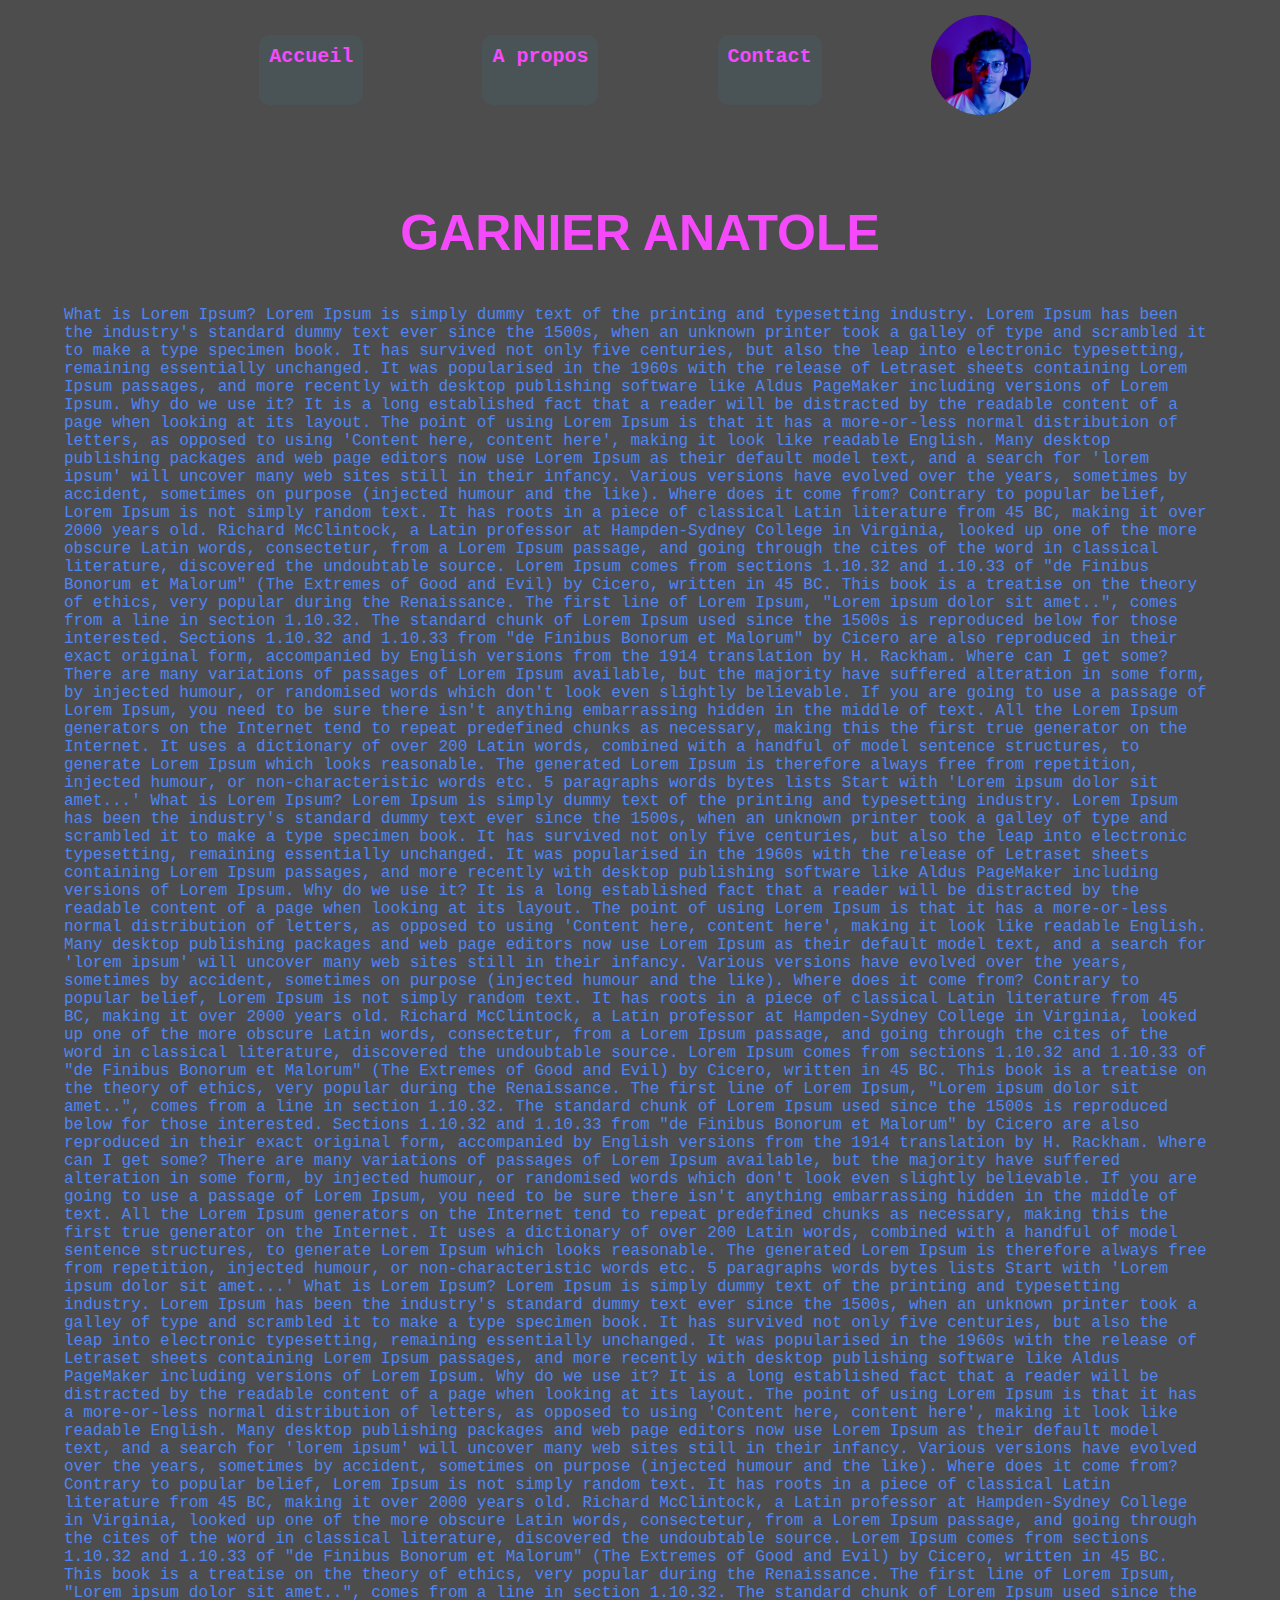
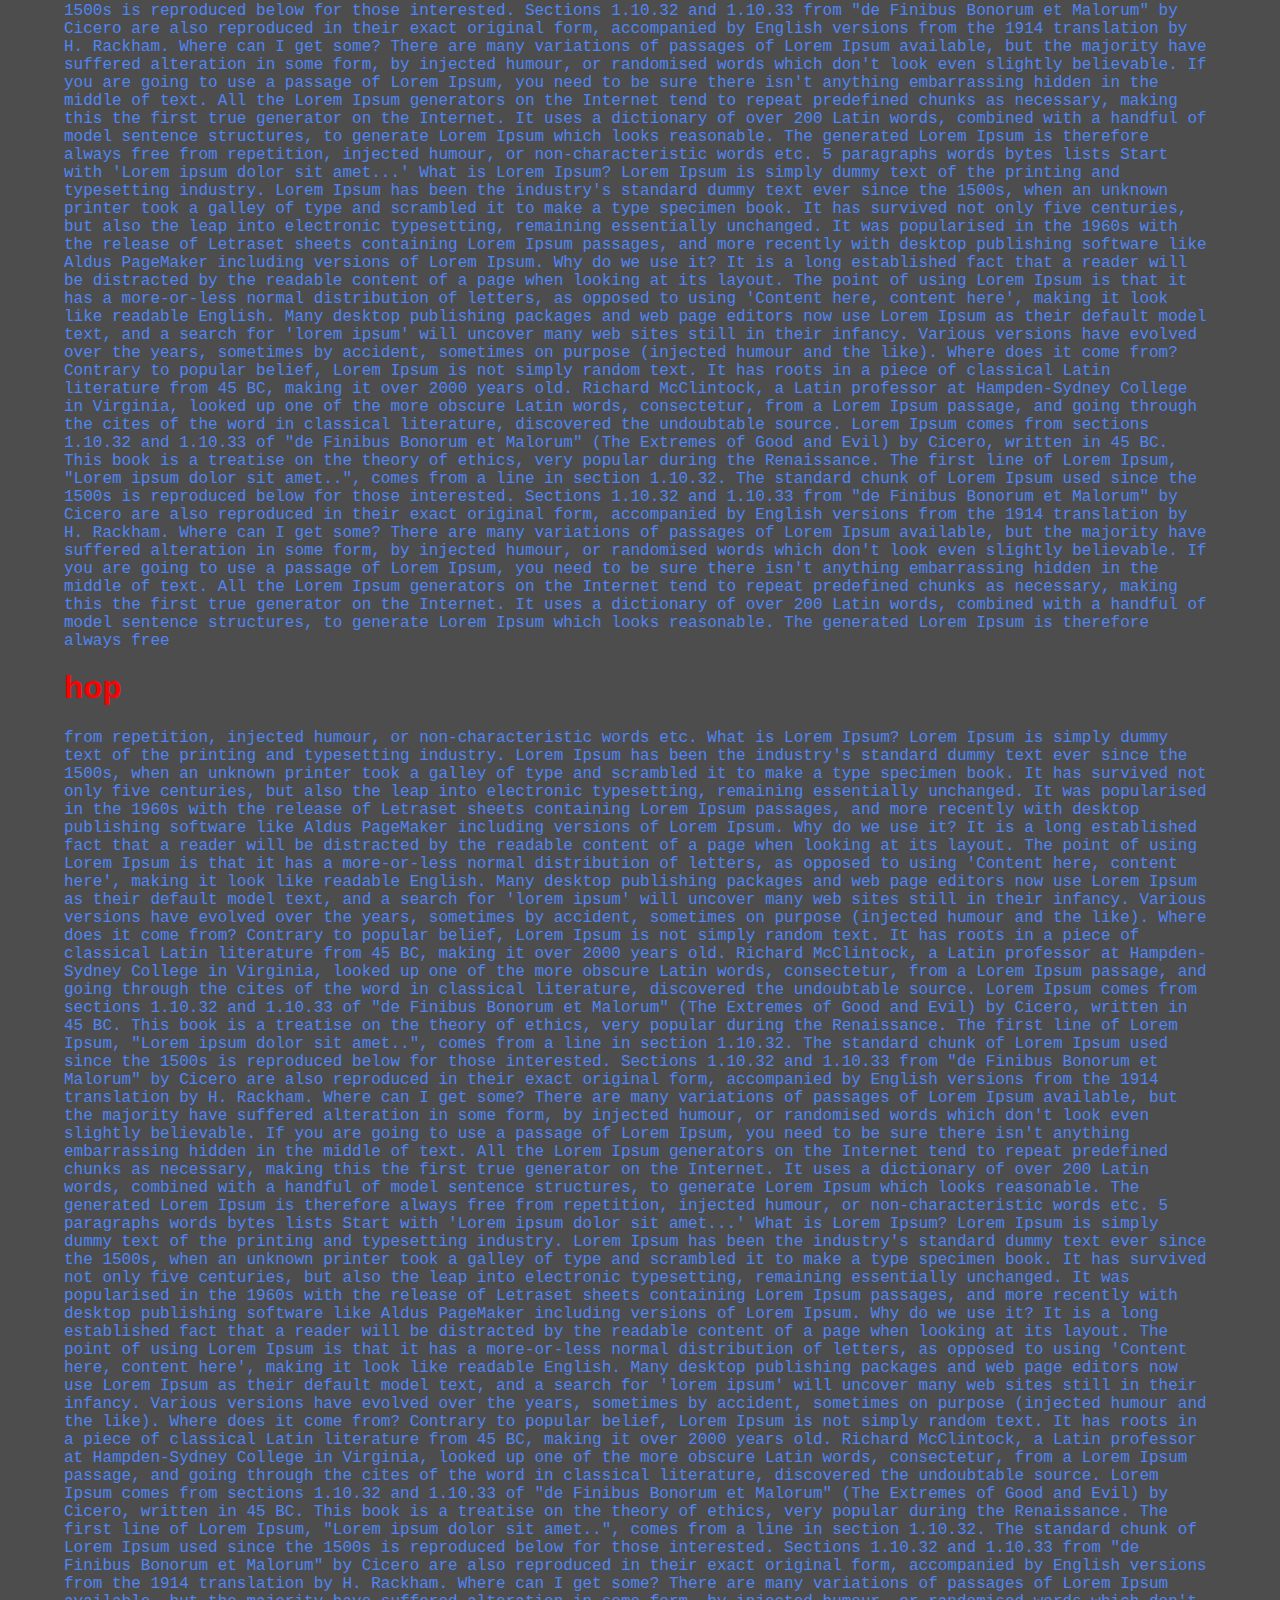
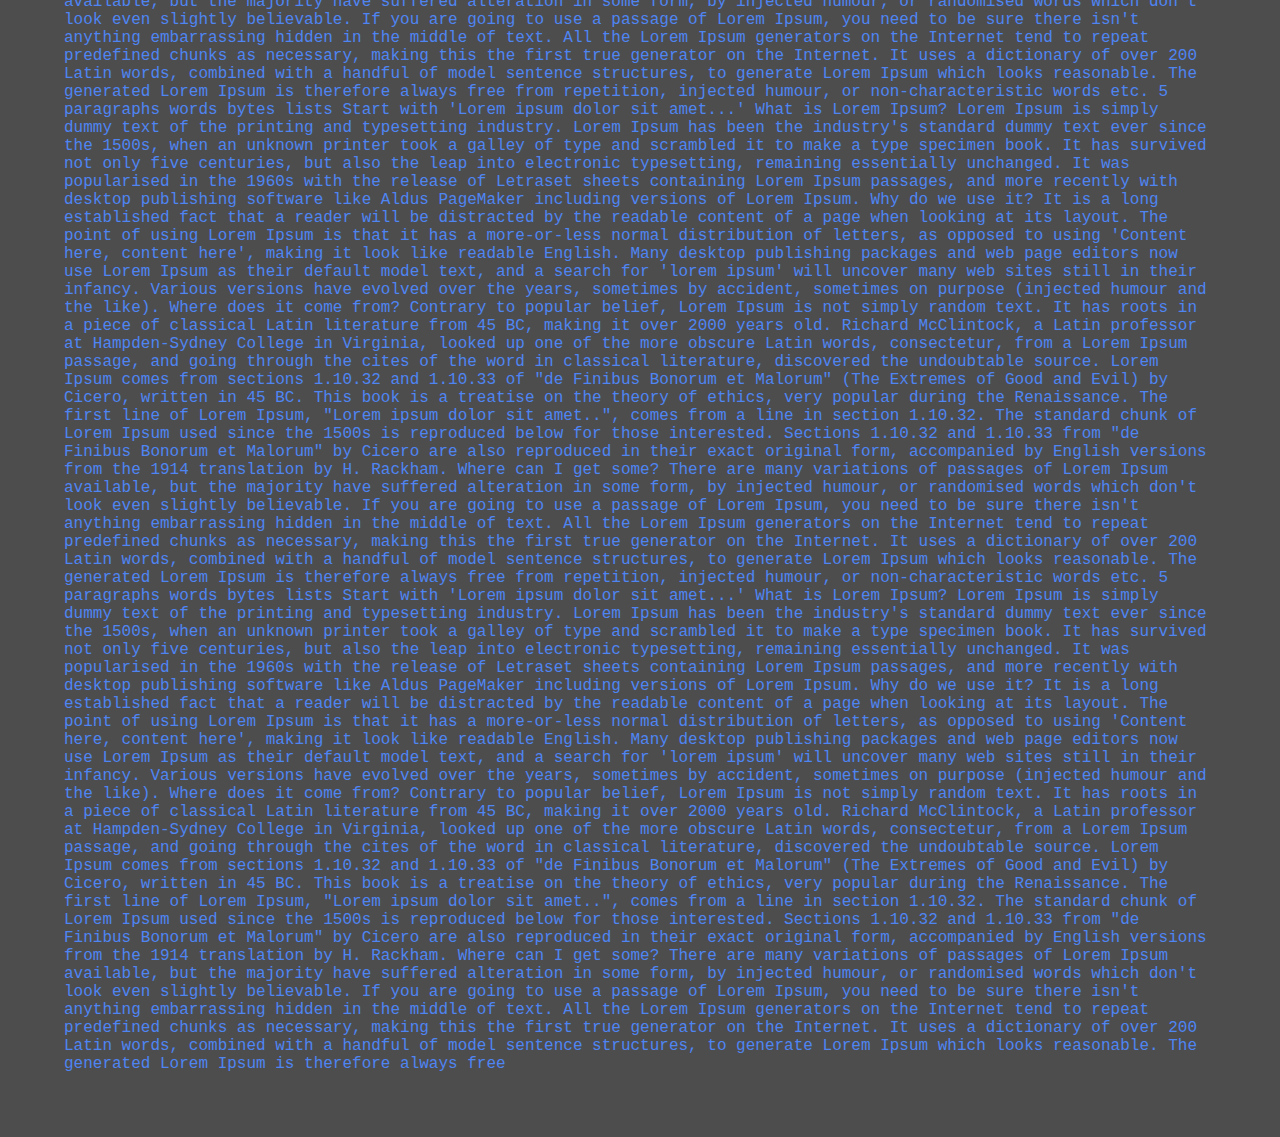
==== index.html @ a136a116 "try to fix da bug" ====
<!DOCTYPE html>
<html lang="fr">

<head>
    <meta charset="utf-8" />
    <meta name="viewport" content="width=device-width, initial">
    <link rel="stylesheet" href="/css/stylesheet.css">
</head>

<body>
    <section class="top-page">
        <header class="header">
            <nav class="nav">
                <li><a href="index.html">Accueil</a></li>
                <li><a href="html/A-propos.html">A propos</a> </li>
                <li><a href="html/contact.html">Contact</a></li>
                <img src="img/Web Pic.jpg">
            </nav>
        </header>
    </section>
    <div class="landing-page">
        <h1 class="big-title"><a href="#hop">GARNIER ANATOLE</a></h1>
        <p>What is Lorem Ipsum?
            Lorem Ipsum is simply dummy text of the printing and typesetting industry. Lorem Ipsum has been the
            industry's standard dummy text ever since the 1500s, when an unknown printer took a galley of type and
            scrambled it to make a type specimen book. It has survived not only five centuries, but also the leap into
            electronic typesetting, remaining essentially unchanged. It was popularised in the 1960s with the release of
            Letraset sheets containing Lorem Ipsum passages, and more recently with desktop publishing software like
            Aldus PageMaker including versions of Lorem Ipsum.

            Why do we use it?
            It is a long established fact that a reader will be distracted by the readable content of a page when
            looking at its layout. The point of using Lorem Ipsum is that it has a more-or-less normal distribution of
            letters, as opposed to using 'Content here, content here', making it look like readable English. Many
            desktop publishing packages and web page editors now use Lorem Ipsum as their default model text, and a
            search for 'lorem ipsum' will uncover many web sites still in their infancy. Various versions have evolved
            over the years, sometimes by accident, sometimes on purpose (injected humour and the like).


            Where does it come from?
            Contrary to popular belief, Lorem Ipsum is not simply random text. It has roots in a piece of classical
            Latin literature from 45 BC, making it over 2000 years old. Richard McClintock, a Latin professor at
            Hampden-Sydney College in Virginia, looked up one of the more obscure Latin words, consectetur, from a Lorem
            Ipsum passage, and going through the cites of the word in classical literature, discovered the undoubtable
            source. Lorem Ipsum comes from sections 1.10.32 and 1.10.33 of "de Finibus Bonorum et Malorum" (The Extremes
            of Good and Evil) by Cicero, written in 45 BC. This book is a treatise on the theory of ethics, very popular
            during the Renaissance. The first line of Lorem Ipsum, "Lorem ipsum dolor sit amet..", comes from a line in
            section 1.10.32.

            The standard chunk of Lorem Ipsum used since the 1500s is reproduced below for those interested. Sections
            1.10.32 and 1.10.33 from "de Finibus Bonorum et Malorum" by Cicero are also reproduced in their exact
            original form, accompanied by English versions from the 1914 translation by H. Rackham.

            Where can I get some?
            There are many variations of passages of Lorem Ipsum available, but the majority have suffered alteration in
            some form, by injected humour, or randomised words which don't look even slightly believable. If you are
            going to use a passage of Lorem Ipsum, you need to be sure there isn't anything embarrassing hidden in the
            middle of text. All the Lorem Ipsum generators on the Internet tend to repeat predefined chunks as
            necessary, making this the first true generator on the Internet. It uses a dictionary of over 200 Latin
            words, combined with a handful of model sentence structures, to generate Lorem Ipsum which looks reasonable.
            The generated Lorem Ipsum is therefore always free from repetition, injected humour, or non-characteristic
            words etc.

            5
            paragraphs
            words
            bytes
            lists
            Start with 'Lorem
            ipsum dolor sit amet...'
            What is Lorem Ipsum?
            Lorem Ipsum is simply dummy text of the printing and typesetting industry. Lorem Ipsum has been the
            industry's standard dummy text ever since the 1500s, when an unknown printer took a galley of type and
            scrambled it to make a type specimen book. It has survived not only five centuries, but also the leap into
            electronic typesetting, remaining essentially unchanged. It was popularised in the 1960s with the release of
            Letraset sheets containing Lorem Ipsum passages, and more recently with desktop publishing software like
            Aldus PageMaker including versions of Lorem Ipsum.

            Why do we use it?
            It is a long established fact that a reader will be distracted by the readable content of a page when
            looking at its layout. The point of using Lorem Ipsum is that it has a more-or-less normal distribution of
            letters, as opposed to using 'Content here, content here', making it look like readable English. Many
            desktop publishing packages and web page editors now use Lorem Ipsum as their default model text, and a
            search for 'lorem ipsum' will uncover many web sites still in their infancy. Various versions have evolved
            over the years, sometimes by accident, sometimes on purpose (injected humour and the like).


            Where does it come from?
            Contrary to popular belief, Lorem Ipsum is not simply random text. It has roots in a piece of classical
            Latin literature from 45 BC, making it over 2000 years old. Richard McClintock, a Latin professor at
            Hampden-Sydney College in Virginia, looked up one of the more obscure Latin words, consectetur, from a Lorem
            Ipsum passage, and going through the cites of the word in classical literature, discovered the undoubtable
            source. Lorem Ipsum comes from sections 1.10.32 and 1.10.33 of "de Finibus Bonorum et Malorum" (The Extremes
            of Good and Evil) by Cicero, written in 45 BC. This book is a treatise on the theory of ethics, very popular
            during the Renaissance. The first line of Lorem Ipsum, "Lorem ipsum dolor sit amet..", comes from a line in
            section 1.10.32.

            The standard chunk of Lorem Ipsum used since the 1500s is reproduced below for those interested. Sections
            1.10.32 and 1.10.33 from "de Finibus Bonorum et Malorum" by Cicero are also reproduced in their exact
            original form, accompanied by English versions from the 1914 translation by H. Rackham.

            Where can I get some?
            There are many variations of passages of Lorem Ipsum available, but the majority have suffered alteration in
            some form, by injected humour, or randomised words which don't look even slightly believable. If you are
            going to use a passage of Lorem Ipsum, you need to be sure there isn't anything embarrassing hidden in the
            middle of text. All the Lorem Ipsum generators on the Internet tend to repeat predefined chunks as
            necessary, making this the first true generator on the Internet. It uses a dictionary of over 200 Latin
            words, combined with a handful of model sentence structures, to generate Lorem Ipsum which looks reasonable.
            The generated Lorem Ipsum is therefore always free from repetition, injected humour, or non-characteristic
            words etc.

            5
            paragraphs
            words
            bytes
            lists
            Start with 'Lorem
            ipsum dolor sit amet...'

            What is Lorem Ipsum?
            Lorem Ipsum is simply dummy text of the printing and typesetting industry. Lorem Ipsum has been the
            industry's standard dummy text ever since the 1500s, when an unknown printer took a galley of type and
            scrambled it to make a type specimen book. It has survived not only five centuries, but also the leap into
            electronic typesetting, remaining essentially unchanged. It was popularised in the 1960s with the release of
            Letraset sheets containing Lorem Ipsum passages, and more recently with desktop publishing software like
            Aldus PageMaker including versions of Lorem Ipsum.

            Why do we use it?
            It is a long established fact that a reader will be distracted by the readable content of a page when
            looking at its layout. The point of using Lorem Ipsum is that it has a more-or-less normal distribution of
            letters, as opposed to using 'Content here, content here', making it look like readable English. Many
            desktop publishing packages and web page editors now use Lorem Ipsum as their default model text, and a
            search for 'lorem ipsum' will uncover many web sites still in their infancy. Various versions have evolved
            over the years, sometimes by accident, sometimes on purpose (injected humour and the like).


            Where does it come from?
            Contrary to popular belief, Lorem Ipsum is not simply random text. It has roots in a piece of classical
            Latin literature from 45 BC, making it over 2000 years old. Richard McClintock, a Latin professor at
            Hampden-Sydney College in Virginia, looked up one of the more obscure Latin words, consectetur, from a Lorem
            Ipsum passage, and going through the cites of the word in classical literature, discovered the undoubtable
            source. Lorem Ipsum comes from sections 1.10.32 and 1.10.33 of "de Finibus Bonorum et Malorum" (The Extremes
            of Good and Evil) by Cicero, written in 45 BC. This book is a treatise on the theory of ethics, very popular
            during the Renaissance. The first line of Lorem Ipsum, "Lorem ipsum dolor sit amet..", comes from a line in
            section 1.10.32.

            The standard chunk of Lorem Ipsum used since the 1500s is reproduced below for those interested. Sections
            1.10.32 and 1.10.33 from "de Finibus Bonorum et Malorum" by Cicero are also reproduced in their exact
            original form, accompanied by English versions from the 1914 translation by H. Rackham.

            Where can I get some?
            There are many variations of passages of Lorem Ipsum available, but the majority have suffered alteration in
            some form, by injected humour, or randomised words which don't look even slightly believable. If you are
            going to use a passage of Lorem Ipsum, you need to be sure there isn't anything embarrassing hidden in the
            middle of text. All the Lorem Ipsum generators on the Internet tend to repeat predefined chunks as
            necessary, making this the first true generator on the Internet. It uses a dictionary of over 200 Latin
            words, combined with a handful of model sentence structures, to generate Lorem Ipsum which looks reasonable.
            The generated Lorem Ipsum is therefore always free from repetition, injected humour, or non-characteristic
            words etc.

            5
            paragraphs
            words
            bytes
            lists
            Start with 'Lorem
            ipsum dolor sit amet...'

            What is Lorem Ipsum?
            Lorem Ipsum is simply dummy text of the printing and typesetting industry. Lorem Ipsum has been the
            industry's standard dummy text ever since the 1500s, when an unknown printer took a galley of type and
            scrambled it to make a type specimen book. It has survived not only five centuries, but also the leap into
            electronic typesetting, remaining essentially unchanged. It was popularised in the 1960s with the release of
            Letraset sheets containing Lorem Ipsum passages, and more recently with desktop publishing software like
            Aldus PageMaker including versions of Lorem Ipsum.

            Why do we use it?
            It is a long established fact that a reader will be distracted by the readable content of a page when
            looking at its layout. The point of using Lorem Ipsum is that it has a more-or-less normal distribution of
            letters, as opposed to using 'Content here, content here', making it look like readable English. Many
            desktop publishing packages and web page editors now use Lorem Ipsum as their default model text, and a
            search for 'lorem ipsum' will uncover many web sites still in their infancy. Various versions have evolved
            over the years, sometimes by accident, sometimes on purpose (injected humour and the like).


            Where does it come from?
            Contrary to popular belief, Lorem Ipsum is not simply random text. It has roots in a piece of classical
            Latin literature from 45 BC, making it over 2000 years old. Richard McClintock, a Latin professor at
            Hampden-Sydney College in Virginia, looked up one of the more obscure Latin words, consectetur, from a Lorem
            Ipsum passage, and going through the cites of the word in classical literature, discovered the undoubtable
            source. Lorem Ipsum comes from sections 1.10.32 and 1.10.33 of "de Finibus Bonorum et Malorum" (The Extremes
            of Good and Evil) by Cicero, written in 45 BC. This book is a treatise on the theory of ethics, very popular
            during the Renaissance. The first line of Lorem Ipsum, "Lorem ipsum dolor sit amet..", comes from a line in
            section 1.10.32.

            The standard chunk of Lorem Ipsum used since the 1500s is reproduced below for those interested. Sections
            1.10.32 and 1.10.33 from "de Finibus Bonorum et Malorum" by Cicero are also reproduced in their exact
            original form, accompanied by English versions from the 1914 translation by H. Rackham.

            Where can I get some?
            There are many variations of passages of Lorem Ipsum available, but the majority have suffered alteration in
            some form, by injected humour, or randomised words which don't look even slightly believable. If you are
            going to use a passage of Lorem Ipsum, you need to be sure there isn't anything embarrassing hidden in the
            middle of text. All the Lorem Ipsum generators on the Internet tend to repeat predefined chunks as
            necessary, making this the first true generator on the Internet. It uses a dictionary of over 200 Latin
            words, combined with a handful of model sentence structures, to generate Lorem Ipsum which looks reasonable.
            The generated Lorem Ipsum is therefore always free
        <h1 id="hop">hop</h1> from repetition, injected humour, or
        non-characteristic
        words etc.
        What is Lorem Ipsum? Lorem Ipsum is simply dummy text of the printing and typesetting industry. Lorem Ipsum has
        been the industry's standard dummy text ever since the 1500s, when an unknown printer took a galley of type and
        scrambled it to make a type specimen book. It has survived not only five centuries, but also the leap into
        electronic typesetting, remaining essentially unchanged. It was popularised in the 1960s with the release of
        Letraset sheets containing Lorem Ipsum passages, and more recently with desktop publishing software like Aldus
        PageMaker including versions of Lorem Ipsum. Why do we use it? It is a long established fact that a reader will
        be distracted by the readable content of a page when looking at its layout. The point of using Lorem Ipsum is
        that it has a more-or-less normal distribution of letters, as opposed to using 'Content here, content here',
        making it look like readable English. Many desktop publishing packages and web page editors now use Lorem Ipsum
        as their default model text, and a search for 'lorem ipsum' will uncover many web sites still in their infancy.
        Various versions have evolved over the years, sometimes by accident, sometimes on purpose (injected humour and
        the like). Where does it come from? Contrary to popular belief, Lorem Ipsum is not simply random text. It has
        roots in a piece of classical Latin literature from 45 BC, making it over 2000 years old. Richard McClintock, a
        Latin professor at Hampden-Sydney College in Virginia, looked up one of the more obscure Latin words,
        consectetur, from a Lorem Ipsum passage, and going through the cites of the word in classical literature,
        discovered the undoubtable source. Lorem Ipsum comes from sections 1.10.32 and 1.10.33 of "de Finibus Bonorum et
        Malorum" (The Extremes of Good and Evil) by Cicero, written in 45 BC. This book is a treatise on the theory of
        ethics, very popular during the Renaissance. The first line of Lorem Ipsum, "Lorem ipsum dolor sit amet..",
        comes from a line in section 1.10.32. The standard chunk of Lorem Ipsum used since the 1500s is reproduced below
        for those interested. Sections 1.10.32 and 1.10.33 from "de Finibus Bonorum et Malorum" by Cicero are also
        reproduced in their exact original form, accompanied by English versions from the 1914 translation by H.
        Rackham. Where can I get some? There are many variations of passages of Lorem Ipsum available, but the majority
        have suffered alteration in some form, by injected humour, or randomised words which don't look even slightly
        believable. If you are going to use a passage of Lorem Ipsum, you need to be sure there isn't anything
        embarrassing hidden in the middle of text. All the Lorem Ipsum generators on the Internet tend to repeat
        predefined chunks as necessary, making this the first true generator on the Internet. It uses a dictionary of
        over 200 Latin words, combined with a handful of model sentence structures, to generate Lorem Ipsum which looks
        reasonable. The generated Lorem Ipsum is therefore always free from repetition, injected humour, or
        non-characteristic words etc. 5 paragraphs words bytes lists Start with 'Lorem ipsum dolor sit amet...' What is
        Lorem Ipsum? Lorem Ipsum is simply dummy text of the printing and typesetting industry. Lorem Ipsum has been the
        industry's standard dummy text ever since the 1500s, when an unknown printer took a galley of type and scrambled
        it to make a type specimen book. It has survived not only five centuries, but also the leap into electronic
        typesetting, remaining essentially unchanged. It was popularised in the 1960s with the release of Letraset
        sheets containing Lorem Ipsum passages, and more recently with desktop publishing software like Aldus PageMaker
        including versions of Lorem Ipsum. Why do we use it? It is a long established fact that a reader will be
        distracted by the readable content of a page when looking at its layout. The point of using Lorem Ipsum is that
        it has a more-or-less normal distribution of letters, as opposed to using 'Content here, content here', making
        it look like readable English. Many desktop publishing packages and web page editors now use Lorem Ipsum as
        their default model text, and a search for 'lorem ipsum' will uncover many web sites still in their infancy.
        Various versions have evolved over the years, sometimes by accident, sometimes on purpose (injected humour and
        the like). Where does it come from? Contrary to popular belief, Lorem Ipsum is not simply random text. It has
        roots in a piece of classical Latin literature from 45 BC, making it over 2000 years old. Richard McClintock, a
        Latin professor at Hampden-Sydney College in Virginia, looked up one of the more obscure Latin words,
        consectetur, from a Lorem Ipsum passage, and going through the cites of the word in classical literature,
        discovered the undoubtable source. Lorem Ipsum comes from sections 1.10.32 and 1.10.33 of "de Finibus Bonorum et
        Malorum" (The Extremes of Good and Evil) by Cicero, written in 45 BC. This book is a treatise on the theory of
        ethics, very popular during the Renaissance. The first line of Lorem Ipsum, "Lorem ipsum dolor sit amet..",
        comes from a line in section 1.10.32. The standard chunk of Lorem Ipsum used since the 1500s is reproduced below
        for those interested. Sections 1.10.32 and 1.10.33 from "de Finibus Bonorum et Malorum" by Cicero are also
        reproduced in their exact original form, accompanied by English versions from the 1914 translation by H.
        Rackham. Where can I get some? There are many variations of passages of Lorem Ipsum available, but the majority
        have suffered alteration in some form, by injected humour, or randomised words which don't look even slightly
        believable. If you are going to use a passage of Lorem Ipsum, you need to be sure there isn't anything
        embarrassing hidden in the middle of text. All the Lorem Ipsum generators on the Internet tend to repeat
        predefined chunks as necessary, making this the first true generator on the Internet. It uses a dictionary of
        over 200 Latin words, combined with a handful of model sentence structures, to generate Lorem Ipsum which looks
        reasonable. The generated Lorem Ipsum is therefore always free from repetition, injected humour, or
        non-characteristic words etc. 5 paragraphs words bytes lists Start with 'Lorem ipsum dolor sit amet...' What is
        Lorem Ipsum? Lorem Ipsum is simply dummy text of the printing and typesetting industry. Lorem Ipsum has been the
        industry's standard dummy text ever since the 1500s, when an unknown printer took a galley of type and scrambled
        it to make a type specimen book. It has survived not only five centuries, but also the leap into electronic
        typesetting, remaining essentially unchanged. It was popularised in the 1960s with the release of Letraset
        sheets containing Lorem Ipsum passages, and more recently with desktop publishing software like Aldus PageMaker
        including versions of Lorem Ipsum. Why do we use it? It is a long established fact that a reader will be
        distracted by the readable content of a page when looking at its layout. The point of using Lorem Ipsum is that
        it has a more-or-less normal distribution of letters, as opposed to using 'Content here, content here', making
        it look like readable English. Many desktop publishing packages and web page editors now use Lorem Ipsum as
        their default model text, and a search for 'lorem ipsum' will uncover many web sites still in their infancy.
        Various versions have evolved over the years, sometimes by accident, sometimes on purpose (injected humour and
        the like). Where does it come from? Contrary to popular belief, Lorem Ipsum is not simply random text. It has
        roots in a piece of classical Latin literature from 45 BC, making it over 2000 years old. Richard McClintock, a
        Latin professor at Hampden-Sydney College in Virginia, looked up one of the more obscure Latin words,
        consectetur, from a Lorem Ipsum passage, and going through the cites of the word in classical literature,
        discovered the undoubtable source. Lorem Ipsum comes from sections 1.10.32 and 1.10.33 of "de Finibus Bonorum et
        Malorum" (The Extremes of Good and Evil) by Cicero, written in 45 BC. This book is a treatise on the theory of
        ethics, very popular during the Renaissance. The first line of Lorem Ipsum, "Lorem ipsum dolor sit amet..",
        comes from a line in section 1.10.32. The standard chunk of Lorem Ipsum used since the 1500s is reproduced below
        for those interested. Sections 1.10.32 and 1.10.33 from "de Finibus Bonorum et Malorum" by Cicero are also
        reproduced in their exact original form, accompanied by English versions from the 1914 translation by H.
        Rackham. Where can I get some? There are many variations of passages of Lorem Ipsum available, but the majority
        have suffered alteration in some form, by injected humour, or randomised words which don't look even slightly
        believable. If you are going to use a passage of Lorem Ipsum, you need to be sure there isn't anything
        embarrassing hidden in the middle of text. All the Lorem Ipsum generators on the Internet tend to repeat
        predefined chunks as necessary, making this the first true generator on the Internet. It uses a dictionary of
        over 200 Latin words, combined with a handful of model sentence structures, to generate Lorem Ipsum which looks
        reasonable. The generated Lorem Ipsum is therefore always free from repetition, injected humour, or
        non-characteristic words etc. 5 paragraphs words bytes lists Start with 'Lorem ipsum dolor sit amet...' What is
        Lorem Ipsum? Lorem Ipsum is simply dummy text of the printing and typesetting industry. Lorem Ipsum has been the
        industry's standard dummy text ever since the 1500s, when an unknown printer took a galley of type and scrambled
        it to make a type specimen book. It has survived not only five centuries, but also the leap into electronic
        typesetting, remaining essentially unchanged. It was popularised in the 1960s with the release of Letraset
        sheets containing Lorem Ipsum passages, and more recently with desktop publishing software like Aldus PageMaker
        including versions of Lorem Ipsum. Why do we use it? It is a long established fact that a reader will be
        distracted by the readable content of a page when looking at its layout. The point of using Lorem Ipsum is that
        it has a more-or-less normal distribution of letters, as opposed to using 'Content here, content here', making
        it look like readable English. Many desktop publishing packages and web page editors now use Lorem Ipsum as
        their default model text, and a search for 'lorem ipsum' will uncover many web sites still in their infancy.
        Various versions have evolved over the years, sometimes by accident, sometimes on purpose (injected humour and
        the like). Where does it come from? Contrary to popular belief, Lorem Ipsum is not simply random text. It has
        roots in a piece of classical Latin literature from 45 BC, making it over 2000 years old. Richard McClintock, a
        Latin professor at Hampden-Sydney College in Virginia, looked up one of the more obscure Latin words,
        consectetur, from a Lorem Ipsum passage, and going through the cites of the word in classical literature,
        discovered the undoubtable source. Lorem Ipsum comes from sections 1.10.32 and 1.10.33 of "de Finibus Bonorum et
        Malorum" (The Extremes of Good and Evil) by Cicero, written in 45 BC. This book is a treatise on the theory of
        ethics, very popular during the Renaissance. The first line of Lorem Ipsum, "Lorem ipsum dolor sit amet..",
        comes from a line in section 1.10.32. The standard chunk of Lorem Ipsum used since the 1500s is reproduced below
        for those interested. Sections 1.10.32 and 1.10.33 from "de Finibus Bonorum et Malorum" by Cicero are also
        reproduced in their exact original form, accompanied by English versions from the 1914 translation by H.
        Rackham. Where can I get some? There are many variations of passages of Lorem Ipsum available, but the majority
        have suffered alteration in some form, by injected humour, or randomised words which don't look even slightly
        believable. If you are going to use a passage of Lorem Ipsum, you need to be sure there isn't anything
        embarrassing hidden in the middle of text. All the Lorem Ipsum generators on the Internet tend to repeat
        predefined chunks as necessary, making this the first true generator on the Internet. It uses a dictionary of
        over 200 Latin words, combined with a handful of model sentence structures, to generate Lorem Ipsum which looks
        reasonable. The generated Lorem Ipsum is therefore always free

        </p>
    </div>
</body>

</html>
---- css/stylesheet.css ----
* {}

a {
    color: rgb(245, 74, 251);
    text-decoration: none;
}

body {
    margin: 0 auto;
    background-color: rgba(0, 0, 0, 0.697);
    color: rgb(79, 133, 243);
    font-family: Source Code Pro, Consolas, "Courier New", monospace;
}

.header img {
    width: 100px;
    height: 100px;
    display: flex;
    border-radius: 50%;
    /* margin-left: 30%; */
}

section.top-page {
    background: url('https://media.tenor.com/i0nzuUl-6wQAAAAC/background.gif');
    background-size: cover;
    height: 80 vh;
    padding: 15px;
    margin-left: 1%;
    margin-right: 1%;
}

/* Menu de navigation */
header.header {
    display: flex;
    align-items: center;
    /* background-color: aqua; */
}

nav.nav {
    display: flex;
    flex: 1;
    flex-wrap: wrap;
    justify-content: space-evenly;
    list-style: none;
    /* background-color: rgb(10, 59, 255); */
    margin-right: 10%;
    width: 30%;
    margin-left: 10%;
}

nav.nav li {
    color: rgb(245, 74, 251);
    font-size: 20px;
    font-weight: bold;
    font-family: 'Courier New', Courier, monospace;
    border-radius: 10px;
    margin: 10px;
    margin-top: 20px;
    background: rgb(20, 197, 229, 0.05);
    padding: 10px;
}

/* Titre */
.big-title {
    color: black;
    font-size: 50px;
    padding: 10px 20px;
    display: flex;
    justify-content: center;
    font-family: 'Gill Sans', 'Gill Sans MT', Calibri, 'Trebuchet MS', sans-serif;
}

#hop {
    color: red;
}

/* Page */

.landing-page {
    margin: 5%;
}
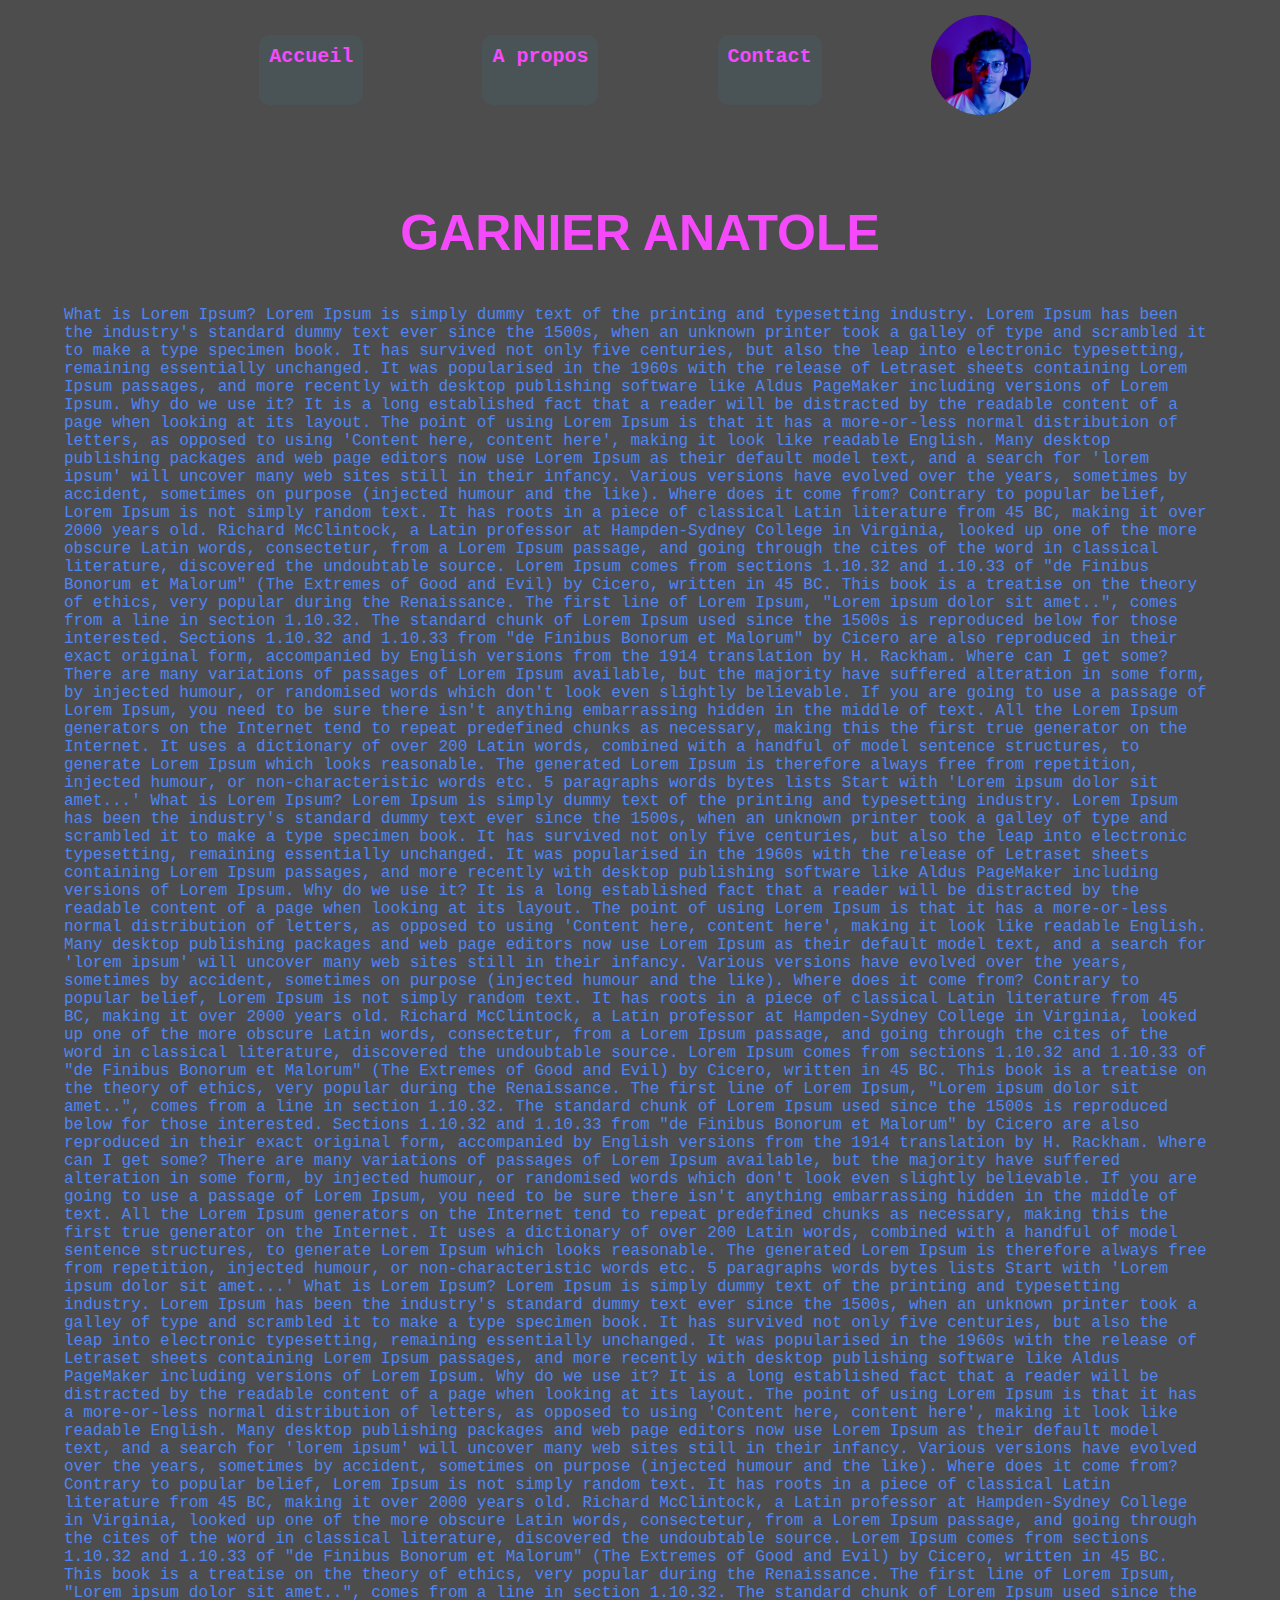
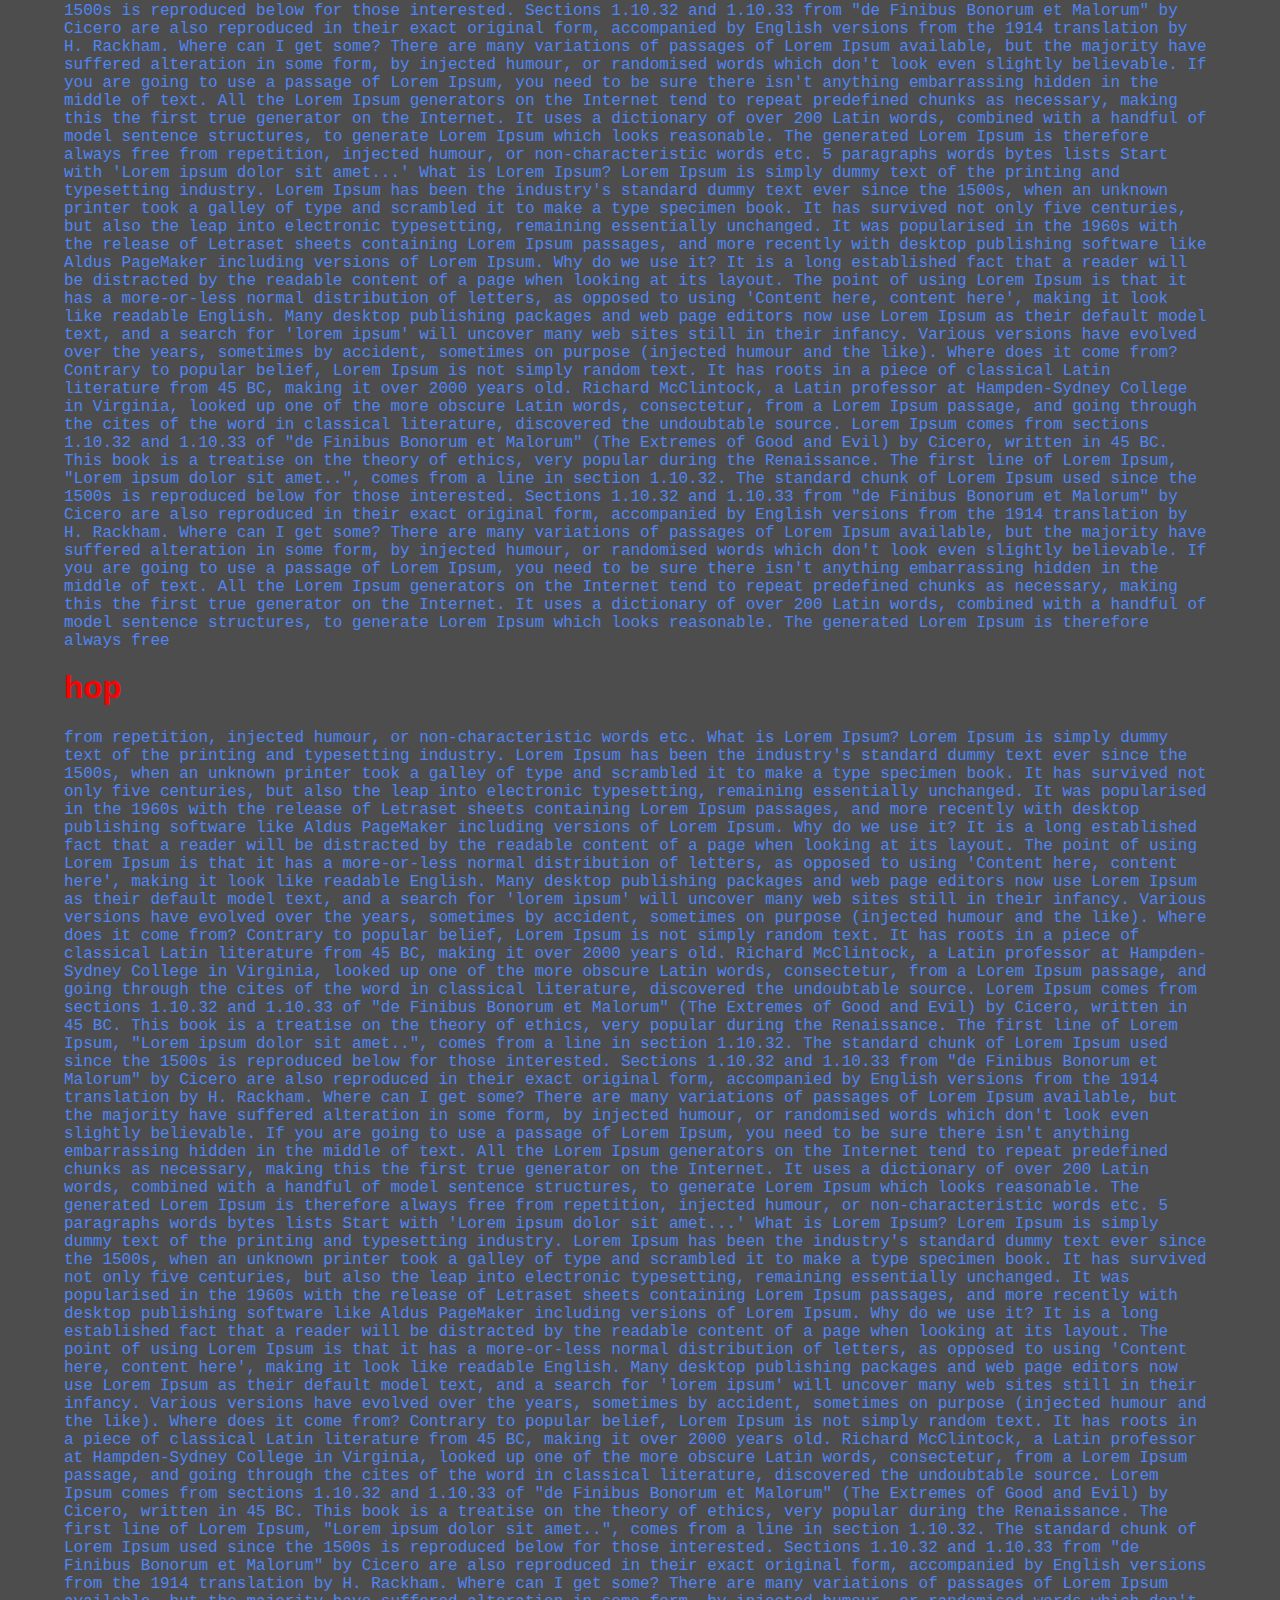
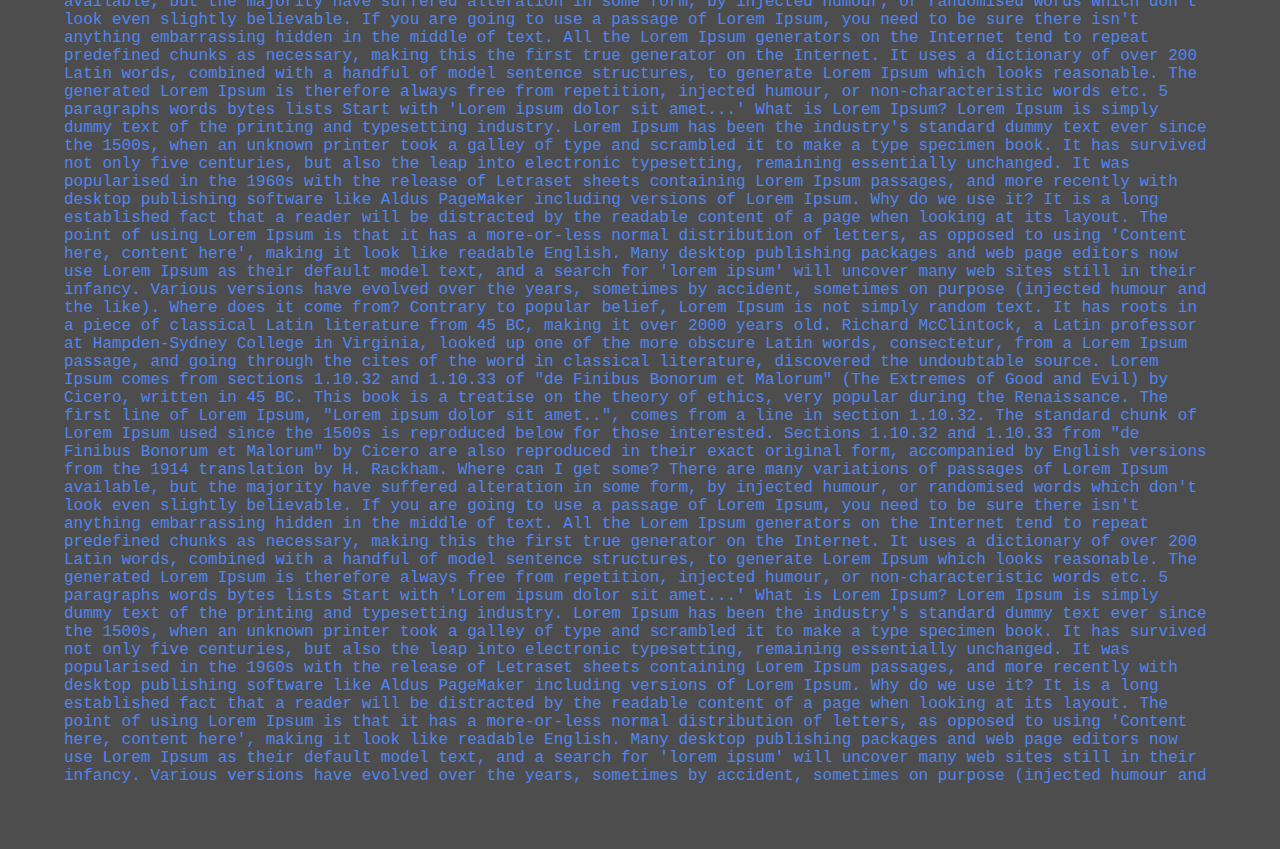
==== commit a1068f33: "is da bug fixed ?" ====
--- a/index.html
+++ b/index.html
@@ -4,7 +4,7 @@
 <head>
     <meta charset="utf-8" />
     <meta name="viewport" content="width=device-width, initial">
-    <link rel="stylesheet" href="/css/stylesheet.css">
+    <link rel="stylesheet" href="css/stylesheet.css">
 </head>
 
 <body>
@@ -306,23 +306,6 @@
         it look like readable English. Many desktop publishing packages and web page editors now use Lorem Ipsum as
         their default model text, and a search for 'lorem ipsum' will uncover many web sites still in their infancy.
         Various versions have evolved over the years, sometimes by accident, sometimes on purpose (injected humour and
-        the like). Where does it come from? Contrary to popular belief, Lorem Ipsum is not simply random text. It has
-        roots in a piece of classical Latin literature from 45 BC, making it over 2000 years old. Richard McClintock, a
-        Latin professor at Hampden-Sydney College in Virginia, looked up one of the more obscure Latin words,
-        consectetur, from a Lorem Ipsum passage, and going through the cites of the word in classical literature,
-        discovered the undoubtable source. Lorem Ipsum comes from sections 1.10.32 and 1.10.33 of "de Finibus Bonorum et
-        Malorum" (The Extremes of Good and Evil) by Cicero, written in 45 BC. This book is a treatise on the theory of
-        ethics, very popular during the Renaissance. The first line of Lorem Ipsum, "Lorem ipsum dolor sit amet..",
-        comes from a line in section 1.10.32. The standard chunk of Lorem Ipsum used since the 1500s is reproduced below
-        for those interested. Sections 1.10.32 and 1.10.33 from "de Finibus Bonorum et Malorum" by Cicero are also
-        reproduced in their exact original form, accompanied by English versions from the 1914 translation by H.
-        Rackham. Where can I get some? There are many variations of passages of Lorem Ipsum available, but the majority
-        have suffered alteration in some form, by injected humour, or randomised words which don't look even slightly
-        believable. If you are going to use a passage of Lorem Ipsum, you need to be sure there isn't anything
-        embarrassing hidden in the middle of text. All the Lorem Ipsum generators on the Internet tend to repeat
-        predefined chunks as necessary, making this the first true generator on the Internet. It uses a dictionary of
-        over 200 Latin words, combined with a handful of model sentence structures, to generate Lorem Ipsum which looks
-        reasonable. The generated Lorem Ipsum is therefore always free
 
         </p>
     </div>
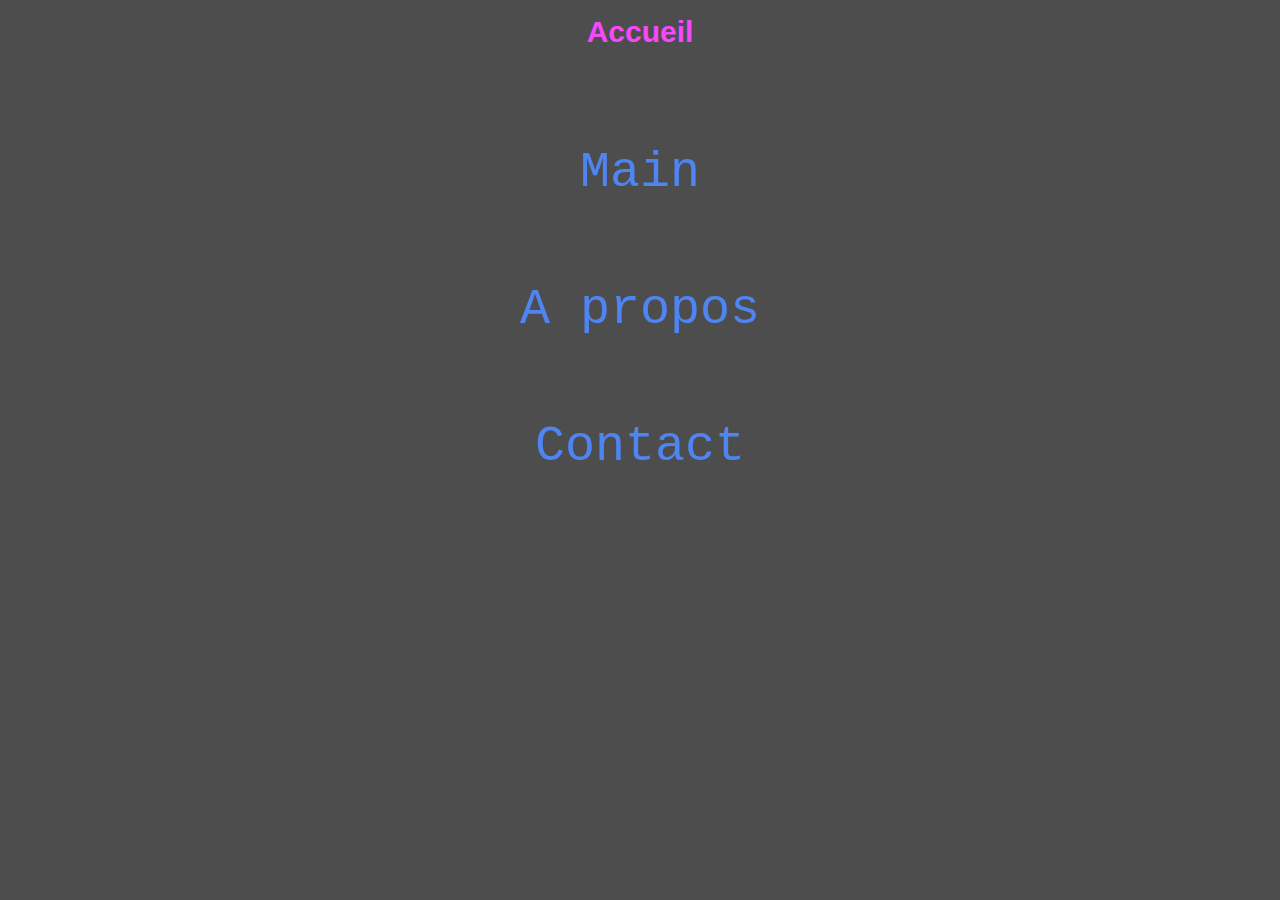
==== commit bcde6ab7: "update" ====
--- a/index.html
+++ b/index.html
@@ -1,314 +1,23 @@
-<!DOCTYPE html>
-<html lang="fr">
-
-<head>
-    <meta charset="utf-8" />
-    <meta name="viewport" content="width=device-width, initial">
-    <link rel="stylesheet" href="css/stylesheet.css">
-</head>
-
-<body>
-    <section class="top-page">
-        <header class="header">
-            <nav class="nav">
-                <li><a href="index.html">Accueil</a></li>
-                <li><a href="html/A-propos.html">A propos</a> </li>
-                <li><a href="html/contact.html">Contact</a></li>
-                <img src="img/Web Pic.jpg">
-            </nav>
-        </header>
-    </section>
-    <div class="landing-page">
-        <h1 class="big-title"><a href="#hop">GARNIER ANATOLE</a></h1>
-        <p>What is Lorem Ipsum?
-            Lorem Ipsum is simply dummy text of the printing and typesetting industry. Lorem Ipsum has been the
-            industry's standard dummy text ever since the 1500s, when an unknown printer took a galley of type and
-            scrambled it to make a type specimen book. It has survived not only five centuries, but also the leap into
-            electronic typesetting, remaining essentially unchanged. It was popularised in the 1960s with the release of
-            Letraset sheets containing Lorem Ipsum passages, and more recently with desktop publishing software like
-            Aldus PageMaker including versions of Lorem Ipsum.
-
-            Why do we use it?
-            It is a long established fact that a reader will be distracted by the readable content of a page when
-            looking at its layout. The point of using Lorem Ipsum is that it has a more-or-less normal distribution of
-            letters, as opposed to using 'Content here, content here', making it look like readable English. Many
-            desktop publishing packages and web page editors now use Lorem Ipsum as their default model text, and a
-            search for 'lorem ipsum' will uncover many web sites still in their infancy. Various versions have evolved
-            over the years, sometimes by accident, sometimes on purpose (injected humour and the like).
-
-
-            Where does it come from?
-            Contrary to popular belief, Lorem Ipsum is not simply random text. It has roots in a piece of classical
-            Latin literature from 45 BC, making it over 2000 years old. Richard McClintock, a Latin professor at
-            Hampden-Sydney College in Virginia, looked up one of the more obscure Latin words, consectetur, from a Lorem
-            Ipsum passage, and going through the cites of the word in classical literature, discovered the undoubtable
-            source. Lorem Ipsum comes from sections 1.10.32 and 1.10.33 of "de Finibus Bonorum et Malorum" (The Extremes
-            of Good and Evil) by Cicero, written in 45 BC. This book is a treatise on the theory of ethics, very popular
-            during the Renaissance. The first line of Lorem Ipsum, "Lorem ipsum dolor sit amet..", comes from a line in
-            section 1.10.32.
-
-            The standard chunk of Lorem Ipsum used since the 1500s is reproduced below for those interested. Sections
-            1.10.32 and 1.10.33 from "de Finibus Bonorum et Malorum" by Cicero are also reproduced in their exact
-            original form, accompanied by English versions from the 1914 translation by H. Rackham.
-
-            Where can I get some?
-            There are many variations of passages of Lorem Ipsum available, but the majority have suffered alteration in
-            some form, by injected humour, or randomised words which don't look even slightly believable. If you are
-            going to use a passage of Lorem Ipsum, you need to be sure there isn't anything embarrassing hidden in the
-            middle of text. All the Lorem Ipsum generators on the Internet tend to repeat predefined chunks as
-            necessary, making this the first true generator on the Internet. It uses a dictionary of over 200 Latin
-            words, combined with a handful of model sentence structures, to generate Lorem Ipsum which looks reasonable.
-            The generated Lorem Ipsum is therefore always free from repetition, injected humour, or non-characteristic
-            words etc.
-
-            5
-            paragraphs
-            words
-            bytes
-            lists
-            Start with 'Lorem
-            ipsum dolor sit amet...'
-            What is Lorem Ipsum?
-            Lorem Ipsum is simply dummy text of the printing and typesetting industry. Lorem Ipsum has been the
-            industry's standard dummy text ever since the 1500s, when an unknown printer took a galley of type and
-            scrambled it to make a type specimen book. It has survived not only five centuries, but also the leap into
-            electronic typesetting, remaining essentially unchanged. It was popularised in the 1960s with the release of
-            Letraset sheets containing Lorem Ipsum passages, and more recently with desktop publishing software like
-            Aldus PageMaker including versions of Lorem Ipsum.
-
-            Why do we use it?
-            It is a long established fact that a reader will be distracted by the readable content of a page when
-            looking at its layout. The point of using Lorem Ipsum is that it has a more-or-less normal distribution of
-            letters, as opposed to using 'Content here, content here', making it look like readable English. Many
-            desktop publishing packages and web page editors now use Lorem Ipsum as their default model text, and a
-            search for 'lorem ipsum' will uncover many web sites still in their infancy. Various versions have evolved
-            over the years, sometimes by accident, sometimes on purpose (injected humour and the like).
-
-
-            Where does it come from?
-            Contrary to popular belief, Lorem Ipsum is not simply random text. It has roots in a piece of classical
-            Latin literature from 45 BC, making it over 2000 years old. Richard McClintock, a Latin professor at
-            Hampden-Sydney College in Virginia, looked up one of the more obscure Latin words, consectetur, from a Lorem
-            Ipsum passage, and going through the cites of the word in classical literature, discovered the undoubtable
-            source. Lorem Ipsum comes from sections 1.10.32 and 1.10.33 of "de Finibus Bonorum et Malorum" (The Extremes
-            of Good and Evil) by Cicero, written in 45 BC. This book is a treatise on the theory of ethics, very popular
-            during the Renaissance. The first line of Lorem Ipsum, "Lorem ipsum dolor sit amet..", comes from a line in
-            section 1.10.32.
-
-            The standard chunk of Lorem Ipsum used since the 1500s is reproduced below for those interested. Sections
-            1.10.32 and 1.10.33 from "de Finibus Bonorum et Malorum" by Cicero are also reproduced in their exact
-            original form, accompanied by English versions from the 1914 translation by H. Rackham.
-
-            Where can I get some?
-            There are many variations of passages of Lorem Ipsum available, but the majority have suffered alteration in
-            some form, by injected humour, or randomised words which don't look even slightly believable. If you are
-            going to use a passage of Lorem Ipsum, you need to be sure there isn't anything embarrassing hidden in the
-            middle of text. All the Lorem Ipsum generators on the Internet tend to repeat predefined chunks as
-            necessary, making this the first true generator on the Internet. It uses a dictionary of over 200 Latin
-            words, combined with a handful of model sentence structures, to generate Lorem Ipsum which looks reasonable.
-            The generated Lorem Ipsum is therefore always free from repetition, injected humour, or non-characteristic
-            words etc.
-
-            5
-            paragraphs
-            words
-            bytes
-            lists
-            Start with 'Lorem
-            ipsum dolor sit amet...'
-
-            What is Lorem Ipsum?
-            Lorem Ipsum is simply dummy text of the printing and typesetting industry. Lorem Ipsum has been the
-            industry's standard dummy text ever since the 1500s, when an unknown printer took a galley of type and
-            scrambled it to make a type specimen book. It has survived not only five centuries, but also the leap into
-            electronic typesetting, remaining essentially unchanged. It was popularised in the 1960s with the release of
-            Letraset sheets containing Lorem Ipsum passages, and more recently with desktop publishing software like
-            Aldus PageMaker including versions of Lorem Ipsum.
-
-            Why do we use it?
-            It is a long established fact that a reader will be distracted by the readable content of a page when
-            looking at its layout. The point of using Lorem Ipsum is that it has a more-or-less normal distribution of
-            letters, as opposed to using 'Content here, content here', making it look like readable English. Many
-            desktop publishing packages and web page editors now use Lorem Ipsum as their default model text, and a
-            search for 'lorem ipsum' will uncover many web sites still in their infancy. Various versions have evolved
-            over the years, sometimes by accident, sometimes on purpose (injected humour and the like).
-
-
-            Where does it come from?
-            Contrary to popular belief, Lorem Ipsum is not simply random text. It has roots in a piece of classical
-            Latin literature from 45 BC, making it over 2000 years old. Richard McClintock, a Latin professor at
-            Hampden-Sydney College in Virginia, looked up one of the more obscure Latin words, consectetur, from a Lorem
-            Ipsum passage, and going through the cites of the word in classical literature, discovered the undoubtable
-            source. Lorem Ipsum comes from sections 1.10.32 and 1.10.33 of "de Finibus Bonorum et Malorum" (The Extremes
-            of Good and Evil) by Cicero, written in 45 BC. This book is a treatise on the theory of ethics, very popular
-            during the Renaissance. The first line of Lorem Ipsum, "Lorem ipsum dolor sit amet..", comes from a line in
-            section 1.10.32.
-
-            The standard chunk of Lorem Ipsum used since the 1500s is reproduced below for those interested. Sections
-            1.10.32 and 1.10.33 from "de Finibus Bonorum et Malorum" by Cicero are also reproduced in their exact
-            original form, accompanied by English versions from the 1914 translation by H. Rackham.
-
-            Where can I get some?
-            There are many variations of passages of Lorem Ipsum available, but the majority have suffered alteration in
-            some form, by injected humour, or randomised words which don't look even slightly believable. If you are
-            going to use a passage of Lorem Ipsum, you need to be sure there isn't anything embarrassing hidden in the
-            middle of text. All the Lorem Ipsum generators on the Internet tend to repeat predefined chunks as
-            necessary, making this the first true generator on the Internet. It uses a dictionary of over 200 Latin
-            words, combined with a handful of model sentence structures, to generate Lorem Ipsum which looks reasonable.
-            The generated Lorem Ipsum is therefore always free from repetition, injected humour, or non-characteristic
-            words etc.
-
-            5
-            paragraphs
-            words
-            bytes
-            lists
-            Start with 'Lorem
-            ipsum dolor sit amet...'
-
-            What is Lorem Ipsum?
-            Lorem Ipsum is simply dummy text of the printing and typesetting industry. Lorem Ipsum has been the
-            industry's standard dummy text ever since the 1500s, when an unknown printer took a galley of type and
-            scrambled it to make a type specimen book. It has survived not only five centuries, but also the leap into
-            electronic typesetting, remaining essentially unchanged. It was popularised in the 1960s with the release of
-            Letraset sheets containing Lorem Ipsum passages, and more recently with desktop publishing software like
-            Aldus PageMaker including versions of Lorem Ipsum.
-
-            Why do we use it?
-            It is a long established fact that a reader will be distracted by the readable content of a page when
-            looking at its layout. The point of using Lorem Ipsum is that it has a more-or-less normal distribution of
-            letters, as opposed to using 'Content here, content here', making it look like readable English. Many
-            desktop publishing packages and web page editors now use Lorem Ipsum as their default model text, and a
-            search for 'lorem ipsum' will uncover many web sites still in their infancy. Various versions have evolved
-            over the years, sometimes by accident, sometimes on purpose (injected humour and the like).
-
-
-            Where does it come from?
-            Contrary to popular belief, Lorem Ipsum is not simply random text. It has roots in a piece of classical
-            Latin literature from 45 BC, making it over 2000 years old. Richard McClintock, a Latin professor at
-            Hampden-Sydney College in Virginia, looked up one of the more obscure Latin words, consectetur, from a Lorem
-            Ipsum passage, and going through the cites of the word in classical literature, discovered the undoubtable
-            source. Lorem Ipsum comes from sections 1.10.32 and 1.10.33 of "de Finibus Bonorum et Malorum" (The Extremes
-            of Good and Evil) by Cicero, written in 45 BC. This book is a treatise on the theory of ethics, very popular
-            during the Renaissance. The first line of Lorem Ipsum, "Lorem ipsum dolor sit amet..", comes from a line in
-            section 1.10.32.
-
-            The standard chunk of Lorem Ipsum used since the 1500s is reproduced below for those interested. Sections
-            1.10.32 and 1.10.33 from "de Finibus Bonorum et Malorum" by Cicero are also reproduced in their exact
-            original form, accompanied by English versions from the 1914 translation by H. Rackham.
-
-            Where can I get some?
-            There are many variations of passages of Lorem Ipsum available, but the majority have suffered alteration in
-            some form, by injected humour, or randomised words which don't look even slightly believable. If you are
-            going to use a passage of Lorem Ipsum, you need to be sure there isn't anything embarrassing hidden in the
-            middle of text. All the Lorem Ipsum generators on the Internet tend to repeat predefined chunks as
-            necessary, making this the first true generator on the Internet. It uses a dictionary of over 200 Latin
-            words, combined with a handful of model sentence structures, to generate Lorem Ipsum which looks reasonable.
-            The generated Lorem Ipsum is therefore always free
-        <h1 id="hop">hop</h1> from repetition, injected humour, or
-        non-characteristic
-        words etc.
-        What is Lorem Ipsum? Lorem Ipsum is simply dummy text of the printing and typesetting industry. Lorem Ipsum has
-        been the industry's standard dummy text ever since the 1500s, when an unknown printer took a galley of type and
-        scrambled it to make a type specimen book. It has survived not only five centuries, but also the leap into
-        electronic typesetting, remaining essentially unchanged. It was popularised in the 1960s with the release of
-        Letraset sheets containing Lorem Ipsum passages, and more recently with desktop publishing software like Aldus
-        PageMaker including versions of Lorem Ipsum. Why do we use it? It is a long established fact that a reader will
-        be distracted by the readable content of a page when looking at its layout. The point of using Lorem Ipsum is
-        that it has a more-or-less normal distribution of letters, as opposed to using 'Content here, content here',
-        making it look like readable English. Many desktop publishing packages and web page editors now use Lorem Ipsum
-        as their default model text, and a search for 'lorem ipsum' will uncover many web sites still in their infancy.
-        Various versions have evolved over the years, sometimes by accident, sometimes on purpose (injected humour and
-        the like). Where does it come from? Contrary to popular belief, Lorem Ipsum is not simply random text. It has
-        roots in a piece of classical Latin literature from 45 BC, making it over 2000 years old. Richard McClintock, a
-        Latin professor at Hampden-Sydney College in Virginia, looked up one of the more obscure Latin words,
-        consectetur, from a Lorem Ipsum passage, and going through the cites of the word in classical literature,
-        discovered the undoubtable source. Lorem Ipsum comes from sections 1.10.32 and 1.10.33 of "de Finibus Bonorum et
-        Malorum" (The Extremes of Good and Evil) by Cicero, written in 45 BC. This book is a treatise on the theory of
-        ethics, very popular during the Renaissance. The first line of Lorem Ipsum, "Lorem ipsum dolor sit amet..",
-        comes from a line in section 1.10.32. The standard chunk of Lorem Ipsum used since the 1500s is reproduced below
-        for those interested. Sections 1.10.32 and 1.10.33 from "de Finibus Bonorum et Malorum" by Cicero are also
-        reproduced in their exact original form, accompanied by English versions from the 1914 translation by H.
-        Rackham. Where can I get some? There are many variations of passages of Lorem Ipsum available, but the majority
-        have suffered alteration in some form, by injected humour, or randomised words which don't look even slightly
-        believable. If you are going to use a passage of Lorem Ipsum, you need to be sure there isn't anything
-        embarrassing hidden in the middle of text. All the Lorem Ipsum generators on the Internet tend to repeat
-        predefined chunks as necessary, making this the first true generator on the Internet. It uses a dictionary of
-        over 200 Latin words, combined with a handful of model sentence structures, to generate Lorem Ipsum which looks
-        reasonable. The generated Lorem Ipsum is therefore always free from repetition, injected humour, or
-        non-characteristic words etc. 5 paragraphs words bytes lists Start with 'Lorem ipsum dolor sit amet...' What is
-        Lorem Ipsum? Lorem Ipsum is simply dummy text of the printing and typesetting industry. Lorem Ipsum has been the
-        industry's standard dummy text ever since the 1500s, when an unknown printer took a galley of type and scrambled
-        it to make a type specimen book. It has survived not only five centuries, but also the leap into electronic
-        typesetting, remaining essentially unchanged. It was popularised in the 1960s with the release of Letraset
-        sheets containing Lorem Ipsum passages, and more recently with desktop publishing software like Aldus PageMaker
-        including versions of Lorem Ipsum. Why do we use it? It is a long established fact that a reader will be
-        distracted by the readable content of a page when looking at its layout. The point of using Lorem Ipsum is that
-        it has a more-or-less normal distribution of letters, as opposed to using 'Content here, content here', making
-        it look like readable English. Many desktop publishing packages and web page editors now use Lorem Ipsum as
-        their default model text, and a search for 'lorem ipsum' will uncover many web sites still in their infancy.
-        Various versions have evolved over the years, sometimes by accident, sometimes on purpose (injected humour and
-        the like). Where does it come from? Contrary to popular belief, Lorem Ipsum is not simply random text. It has
-        roots in a piece of classical Latin literature from 45 BC, making it over 2000 years old. Richard McClintock, a
-        Latin professor at Hampden-Sydney College in Virginia, looked up one of the more obscure Latin words,
-        consectetur, from a Lorem Ipsum passage, and going through the cites of the word in classical literature,
-        discovered the undoubtable source. Lorem Ipsum comes from sections 1.10.32 and 1.10.33 of "de Finibus Bonorum et
-        Malorum" (The Extremes of Good and Evil) by Cicero, written in 45 BC. This book is a treatise on the theory of
-        ethics, very popular during the Renaissance. The first line of Lorem Ipsum, "Lorem ipsum dolor sit amet..",
-        comes from a line in section 1.10.32. The standard chunk of Lorem Ipsum used since the 1500s is reproduced below
-        for those interested. Sections 1.10.32 and 1.10.33 from "de Finibus Bonorum et Malorum" by Cicero are also
-        reproduced in their exact original form, accompanied by English versions from the 1914 translation by H.
-        Rackham. Where can I get some? There are many variations of passages of Lorem Ipsum available, but the majority
-        have suffered alteration in some form, by injected humour, or randomised words which don't look even slightly
-        believable. If you are going to use a passage of Lorem Ipsum, you need to be sure there isn't anything
-        embarrassing hidden in the middle of text. All the Lorem Ipsum generators on the Internet tend to repeat
-        predefined chunks as necessary, making this the first true generator on the Internet. It uses a dictionary of
-        over 200 Latin words, combined with a handful of model sentence structures, to generate Lorem Ipsum which looks
-        reasonable. The generated Lorem Ipsum is therefore always free from repetition, injected humour, or
-        non-characteristic words etc. 5 paragraphs words bytes lists Start with 'Lorem ipsum dolor sit amet...' What is
-        Lorem Ipsum? Lorem Ipsum is simply dummy text of the printing and typesetting industry. Lorem Ipsum has been the
-        industry's standard dummy text ever since the 1500s, when an unknown printer took a galley of type and scrambled
-        it to make a type specimen book. It has survived not only five centuries, but also the leap into electronic
-        typesetting, remaining essentially unchanged. It was popularised in the 1960s with the release of Letraset
-        sheets containing Lorem Ipsum passages, and more recently with desktop publishing software like Aldus PageMaker
-        including versions of Lorem Ipsum. Why do we use it? It is a long established fact that a reader will be
-        distracted by the readable content of a page when looking at its layout. The point of using Lorem Ipsum is that
-        it has a more-or-less normal distribution of letters, as opposed to using 'Content here, content here', making
-        it look like readable English. Many desktop publishing packages and web page editors now use Lorem Ipsum as
-        their default model text, and a search for 'lorem ipsum' will uncover many web sites still in their infancy.
-        Various versions have evolved over the years, sometimes by accident, sometimes on purpose (injected humour and
-        the like). Where does it come from? Contrary to popular belief, Lorem Ipsum is not simply random text. It has
-        roots in a piece of classical Latin literature from 45 BC, making it over 2000 years old. Richard McClintock, a
-        Latin professor at Hampden-Sydney College in Virginia, looked up one of the more obscure Latin words,
-        consectetur, from a Lorem Ipsum passage, and going through the cites of the word in classical literature,
-        discovered the undoubtable source. Lorem Ipsum comes from sections 1.10.32 and 1.10.33 of "de Finibus Bonorum et
-        Malorum" (The Extremes of Good and Evil) by Cicero, written in 45 BC. This book is a treatise on the theory of
-        ethics, very popular during the Renaissance. The first line of Lorem Ipsum, "Lorem ipsum dolor sit amet..",
-        comes from a line in section 1.10.32. The standard chunk of Lorem Ipsum used since the 1500s is reproduced below
-        for those interested. Sections 1.10.32 and 1.10.33 from "de Finibus Bonorum et Malorum" by Cicero are also
-        reproduced in their exact original form, accompanied by English versions from the 1914 translation by H.
-        Rackham. Where can I get some? There are many variations of passages of Lorem Ipsum available, but the majority
-        have suffered alteration in some form, by injected humour, or randomised words which don't look even slightly
-        believable. If you are going to use a passage of Lorem Ipsum, you need to be sure there isn't anything
-        embarrassing hidden in the middle of text. All the Lorem Ipsum generators on the Internet tend to repeat
-        predefined chunks as necessary, making this the first true generator on the Internet. It uses a dictionary of
-        over 200 Latin words, combined with a handful of model sentence structures, to generate Lorem Ipsum which looks
-        reasonable. The generated Lorem Ipsum is therefore always free from repetition, injected humour, or
-        non-characteristic words etc. 5 paragraphs words bytes lists Start with 'Lorem ipsum dolor sit amet...' What is
-        Lorem Ipsum? Lorem Ipsum is simply dummy text of the printing and typesetting industry. Lorem Ipsum has been the
-        industry's standard dummy text ever since the 1500s, when an unknown printer took a galley of type and scrambled
-        it to make a type specimen book. It has survived not only five centuries, but also the leap into electronic
-        typesetting, remaining essentially unchanged. It was popularised in the 1960s with the release of Letraset
-        sheets containing Lorem Ipsum passages, and more recently with desktop publishing software like Aldus PageMaker
-        including versions of Lorem Ipsum. Why do we use it? It is a long established fact that a reader will be
-        distracted by the readable content of a page when looking at its layout. The point of using Lorem Ipsum is that
-        it has a more-or-less normal distribution of letters, as opposed to using 'Content here, content here', making
-        it look like readable English. Many desktop publishing packages and web page editors now use Lorem Ipsum as
-        their default model text, and a search for 'lorem ipsum' will uncover many web sites still in their infancy.
-        Various versions have evolved over the years, sometimes by accident, sometimes on purpose (injected humour and
-
-        </p>
-    </div>
-</body>
-
+<!DOCTYPE html>
+<html lang="fr">
+<header>
+    <meta charset="utf-8" />
+    <meta name="viewport" content="width=device-width, initial">
+    <link rel="stylesheet" href="../css/stylesheet.css">
+</header>
+<section class="top-page">
+
+    <body>
+        <h1 class="H1-title" href="index.html">Accueil</h1>
+    </body>
+</section>
+<section class="page">
+    <nav class="Home-nav">
+        <li><a class="HN" href="/html/main.html">Main</a> </li>
+        <li><a class="HN" href="/html/A-propos.html">A propos</a></li>
+        <li><a class="HN" href="/html/contact.html">Contact</a></li>
+    </nav>
+</section>
+
+
 </html>--- a/css/stylesheet.css
+++ b/css/stylesheet.css
@@ -1,4 +1,10 @@
-* {}
+*,
+::before,
+::after {
+    box-sizing: border-box;
+    margin: 0;
+    padding: 0;
+}
 
 a {
     color: rgb(245, 74, 251);
@@ -10,6 +16,10 @@
     background-color: rgba(0, 0, 0, 0.697);
     color: rgb(79, 133, 243);
     font-family: Source Code Pro, Consolas, "Courier New", monospace;
+}
+
+li {
+    list-style-type: none;
 }
 
 .header img {
@@ -70,6 +80,16 @@
     font-family: 'Gill Sans', 'Gill Sans MT', Calibri, 'Trebuchet MS', sans-serif;
 }
 
+.H1-title {
+    color: rgb(245, 74, 251);
+    font-size: 30px;
+    font-weight: bold;
+    display: flex;
+    justify-content: center;
+    font-family: 'Gill Sans', 'Gill Sans MT', Calibri, 'Trebuchet MS', sans-serif;
+}
+
+
 #hop {
     color: red;
 }
@@ -78,4 +98,23 @@
 
 .landing-page {
     margin: 5%;
+}
+
+/* Home Page */
+
+.HN {
+    color: rgb(79, 133, 243);
+    font-size: 50px;
+    list-style-type: none;
+    display: flex;
+    flex-direction: column;
+    justify-content: space-evenly;
+    align-items: center;
+    padding-top: 80px;
+}
+
+#app {
+    padding-top: 10%;
+    padding-left: 20%;
+    font-size: 20px;
 }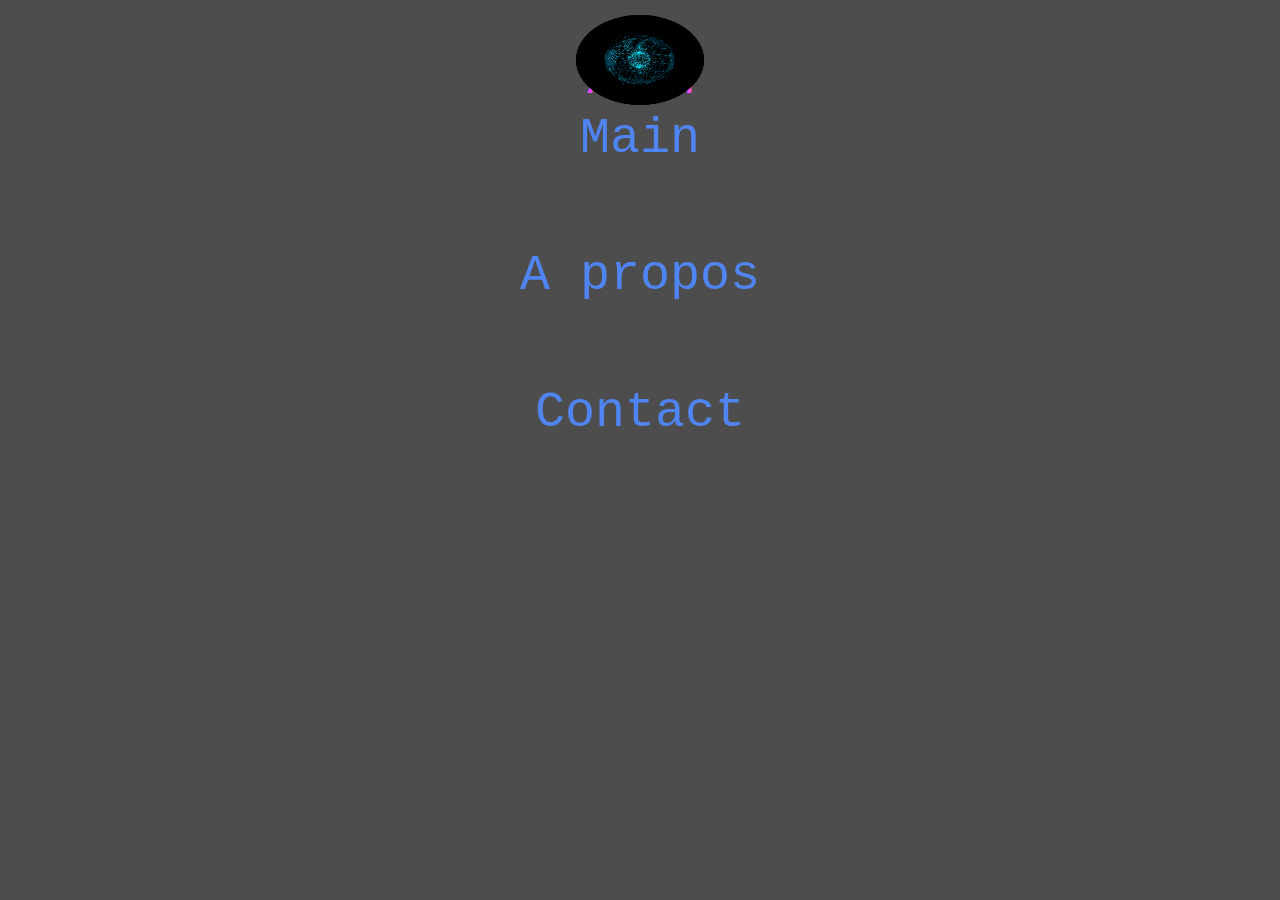
==== commit 7126e774: "moche" ====
--- a/index.html
+++ b/index.html
@@ -3,21 +3,25 @@
 <header>
     <meta charset="utf-8" />
     <meta name="viewport" content="width=device-width, initial">
-    <link rel="stylesheet" href="../css/stylesheet.css">
+    <link rel="stylesheet" href="css/stylesheet.css">
 </header>
+<body>
 <section class="top-page">
+    <section class="top">
+        <img src="img/boule.gif" alt="boule" class="home_pic">
+        <h1 class="H1-title" href="index.html">Accueil</h1>
+        <img src="img/boule.gif" alt="boule" class="home_pic">        
+    </section>
 
-    <body>
-        <h1 class="H1-title" href="index.html">Accueil</h1>
-    </body>
+
 </section>
 <section class="page">
     <nav class="Home-nav">
-        <li><a class="HN" href="/html/main.html">Main</a> </li>
-        <li><a class="HN" href="/html/A-propos.html">A propos</a></li>
-        <li><a class="HN" href="/html/contact.html">Contact</a></li>
+        <li><a class="HN" href="html/main.html">Main</a> </li>
+        <li><a class="HN" href="html/A-propos.html">A propos</a></li>
+        <li><a class="HN" href="html/contact.html">Contact</a></li>
     </nav>
 </section>
-
+</body>
 
 </html>--- a/css/stylesheet.css
+++ b/css/stylesheet.css
@@ -87,6 +87,8 @@
     display: flex;
     justify-content: center;
     font-family: 'Gill Sans', 'Gill Sans MT', Calibri, 'Trebuchet MS', sans-serif;
+    padding-top: 4%;
+    position: absolute;
 }
 
 
@@ -113,6 +115,19 @@
     padding-top: 80px;
 }
 
+.home_pic{
+    width: 10%;
+    height: 10%;
+    border-radius: 50%;
+    position: absolute;
+}
+
+.top{
+    display: flex;
+    flex-direction: row;
+    justify-content:space-evenly;
+}
+/* Contact */
 #app {
     padding-top: 10%;
     padding-left: 20%;
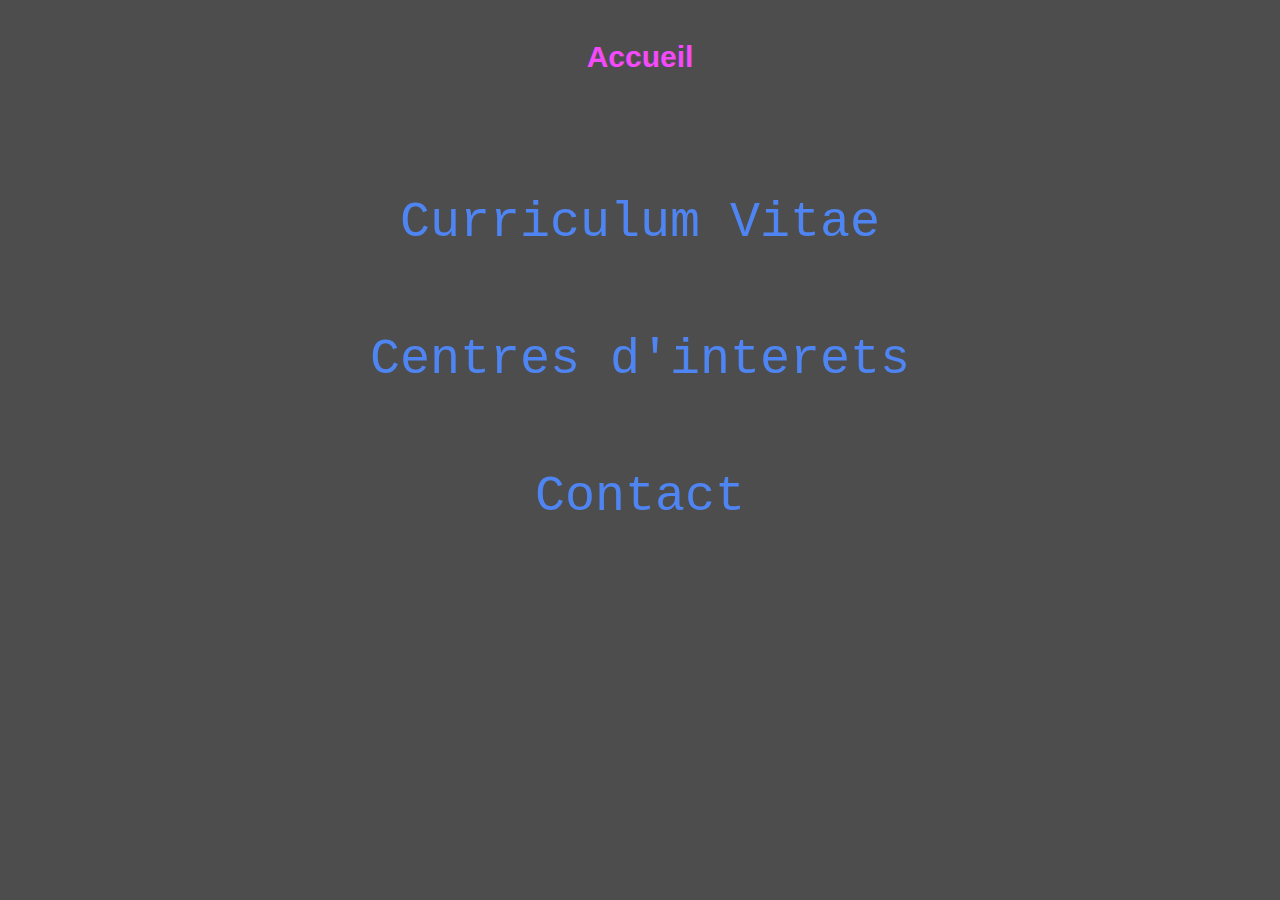
==== commit 86c9d842: "updates" ====
--- a/index.html
+++ b/index.html
@@ -7,18 +7,12 @@
 </header>
 <body>
 <section class="top-page">
-    <section class="top">
-        <img src="img/boule.gif" alt="boule" class="home_pic">
         <h1 class="H1-title" href="index.html">Accueil</h1>
-        <img src="img/boule.gif" alt="boule" class="home_pic">        
-    </section>
-
-
 </section>
 <section class="page">
     <nav class="Home-nav">
-        <li><a class="HN" href="html/main.html">Main</a> </li>
-        <li><a class="HN" href="html/A-propos.html">A propos</a></li>
+        <li><a class="HN" href="html/main.html">Curriculum Vitae</a> </li>
+        <li><a class="HN" href="html/A-propos.html">Centres d'interets</a></li>
         <li><a class="HN" href="html/contact.html">Contact</a></li>
     </nav>
 </section>
--- a/css/stylesheet.css
+++ b/css/stylesheet.css
@@ -34,7 +34,8 @@
     background: url('https://media.tenor.com/i0nzuUl-6wQAAAAC/background.gif');
     background-size: cover;
     height: 80 vh;
-    padding: 15px;
+    min-width: 30%;
+    padding: 40px;
     margin-left: 1%;
     margin-right: 1%;
 }
@@ -63,10 +64,10 @@
     font-size: 20px;
     font-weight: bold;
     font-family: 'Courier New', Courier, monospace;
-    border-radius: 10px;
+    /* border-radius: 10px; */
     margin: 10px;
     margin-top: 20px;
-    background: rgb(20, 197, 229, 0.05);
+    /* background: rgb(20, 197, 229, 0.05); */
     padding: 10px;
 }
 
@@ -87,8 +88,6 @@
     display: flex;
     justify-content: center;
     font-family: 'Gill Sans', 'Gill Sans MT', Calibri, 'Trebuchet MS', sans-serif;
-    padding-top: 4%;
-    position: absolute;
 }
 
 
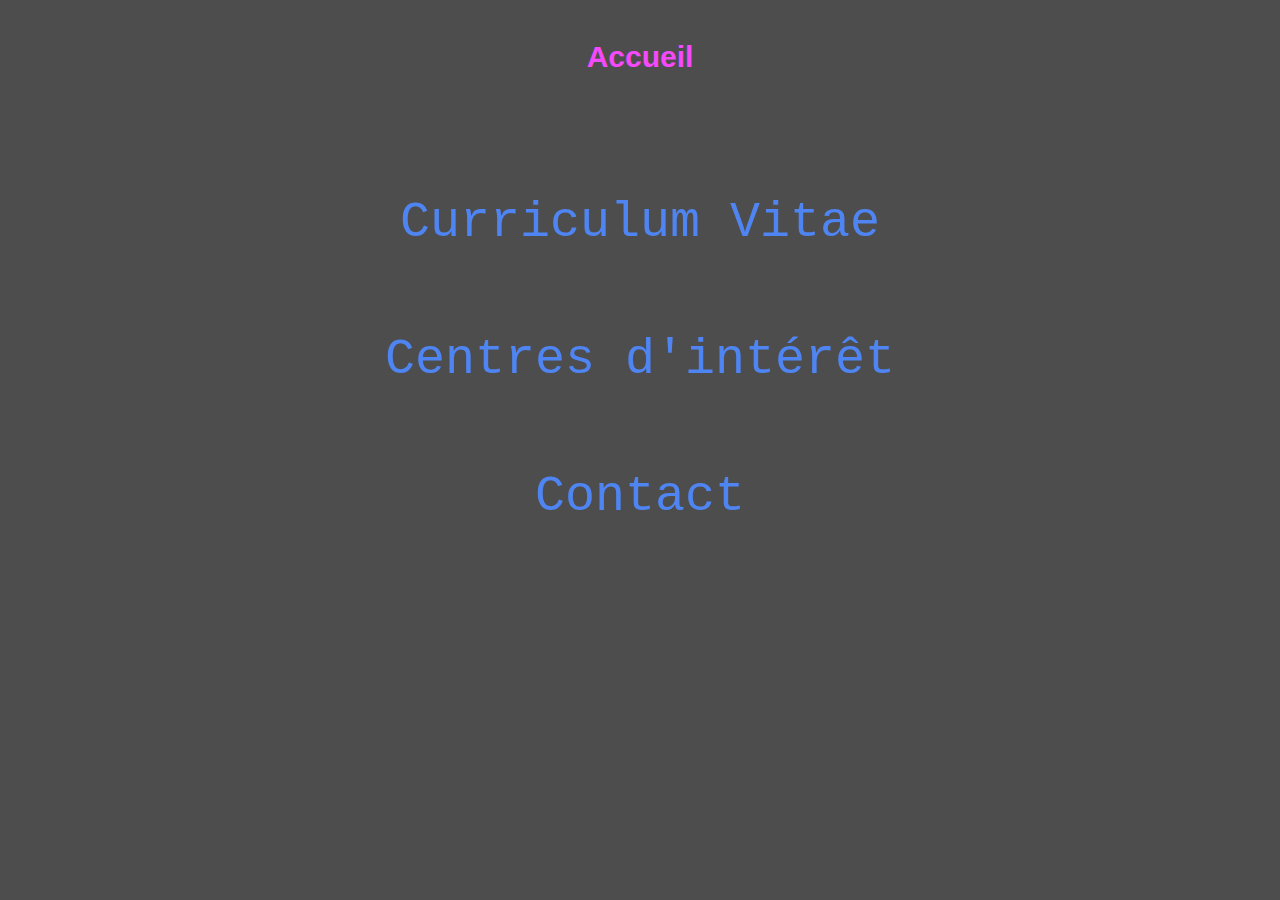
==== commit 75433af7: "updates" ====
--- a/index.html
+++ b/index.html
@@ -12,7 +12,7 @@
 <section class="page">
     <nav class="Home-nav">
         <li><a class="HN" href="html/main.html">Curriculum Vitae</a> </li>
-        <li><a class="HN" href="html/A-propos.html">Centres d'interets</a></li>
+        <li><a class="HN" href="html/A-propos.html">Centres d'intérêt</a></li>
         <li><a class="HN" href="html/contact.html">Contact</a></li>
     </nav>
 </section>
